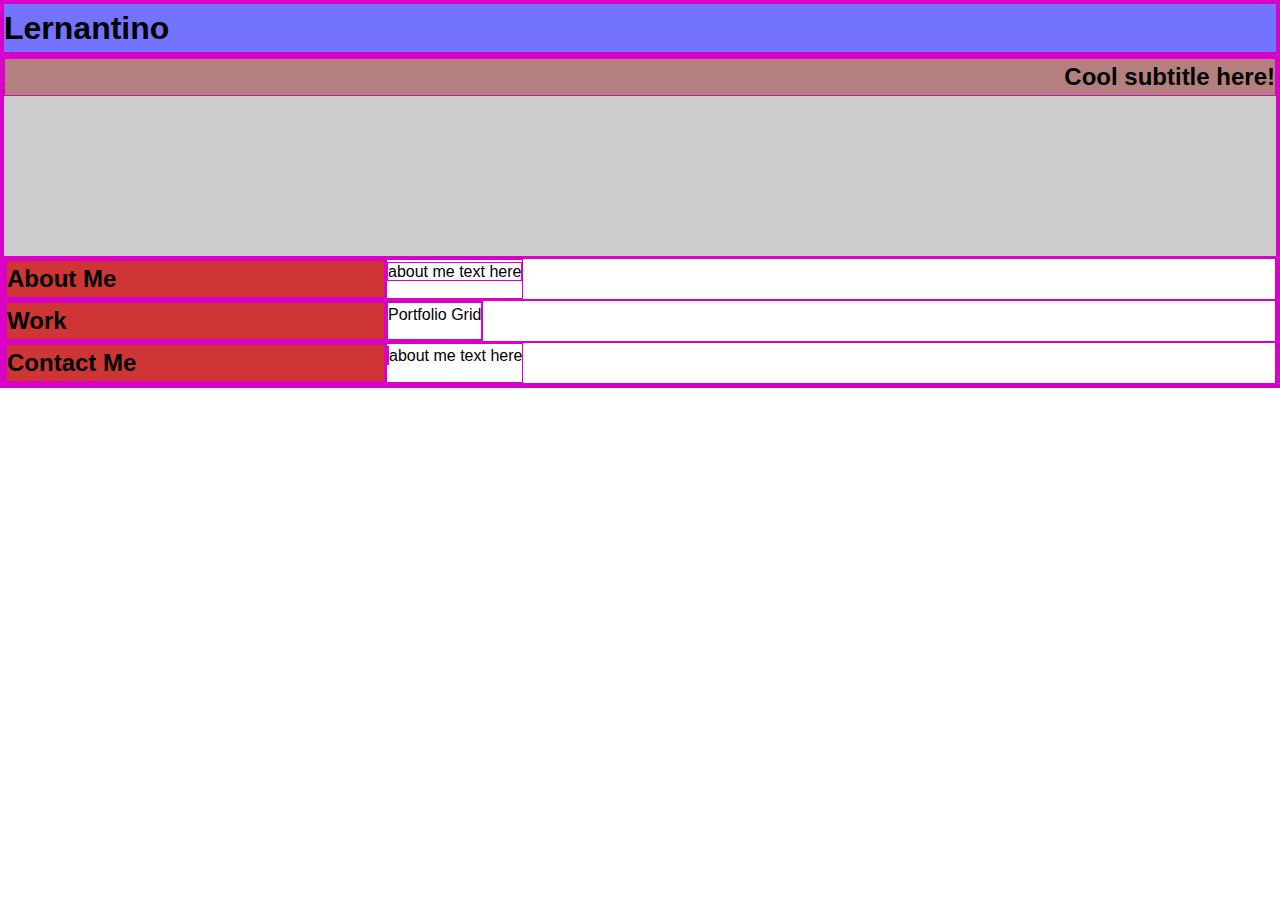
==== index.html @ 61b1f739 "Upload1" ====
<!DOCTYPE html>
<html lang="en-gb">

<head>
  <meta charset="UTF-8">
  <meta name="viewport" content="width=device-width, initial-scale=1.0">
  <meta http-equiv="X-UA-Compatible" content="ie=edge">
  <title>Lernantino // Web Developer</title>
  <link rel="stylesheet" href="css/style.css" />
</head>

<body>
  <!-- main logo / nav -->
  <header>
    <h1>Lernantino</h1>
    <nav>
    </nav>
  </header>
<div class="wrapper">
  <!-- hero banner -->
  <section class="hero-banner">
    
      <h2 id="text_bottom_right">Cool subtitle here!</h2>
   
  </section>

  <main class="page-wrapper">
    <!-- about me -->
    <section class="page-section" id="about">
      <div class="RowHeading">
        <h2>About Me</h2> 
      </div>  
      <div class="RowContent">
        <p1>about me text here</p1>
      </div>   
    </section>
   
    <!-- portfolio container -->
    <section class="page-section" id="work">
      <div class="RowHeading">
        <h2>Work</h2>
      </div>
      <div class="RowPortfolioGrid">
        <p1>Portfolio Grid</p1>
      </div>
    </section>

    <!-- contact -->
    <section class="page-section contact" id="contact">
      <div class="RowHeading">
        <h2>Contact Me</h2>
      </div> 
      <div class="RowContent">
        <p1></p1>about me text here
      </div>  
      
    </section>
  </main>
</div>
</body>

</html>
---- css/style.css ----
* {
  box-sizing: border-box;
}

*{border: 1px solid #d900c7}

body {
  margin: 0;
  padding: 0;
  font-family: 'Trebuchet MS', 'Lucida Sans Unicode', 'Lucida Grande', 'Lucida Sans', Arial, sans-serif;
  line-height: 1.5;
}

h1,
h2,
h3,
h4,
h5,
h6 {
  margin: 0;
}

p {
  margin: 0;
}

header {
  background-color: rgb(115, 115, 253);
}

.hero-banner {
  background-image: url("../images/02-hero-bg.jpg");
  background-color: #cccccc; /* Used if the image is unavailable */
  height: 200px; /* You must set a specified height */
  background-position: center; /* Center the image */
  background-repeat: no-repeat; /* Do not repeat the image */
  background-size: cover; /* Resize the background image to cover the entire container */
 
}

.page-section {
  display: flex;

  
}

#text_bottom_right {
  background-color: rgba(157, 50, 50, 0.5);
  text-align: right; 
  margin-bottom: 0;
  margin-right: 0;

}

/*
#text_bottom_right_child {
  background-color: rgba(157, 50, 50, 0.5);
  position: relative;
  display: flex;  
  justify-content: flex-end;
  align-items: flex-end;
}
*/

.RowHeading {
             
              background-color: #d03535;
              width: 30%;
}

.RowContent {

}

.RowPortfolioGrid {
  display: grid;
  grid-area: MainProject MainProject
            Project1 Project2
            Project3 Project4
            ;
}
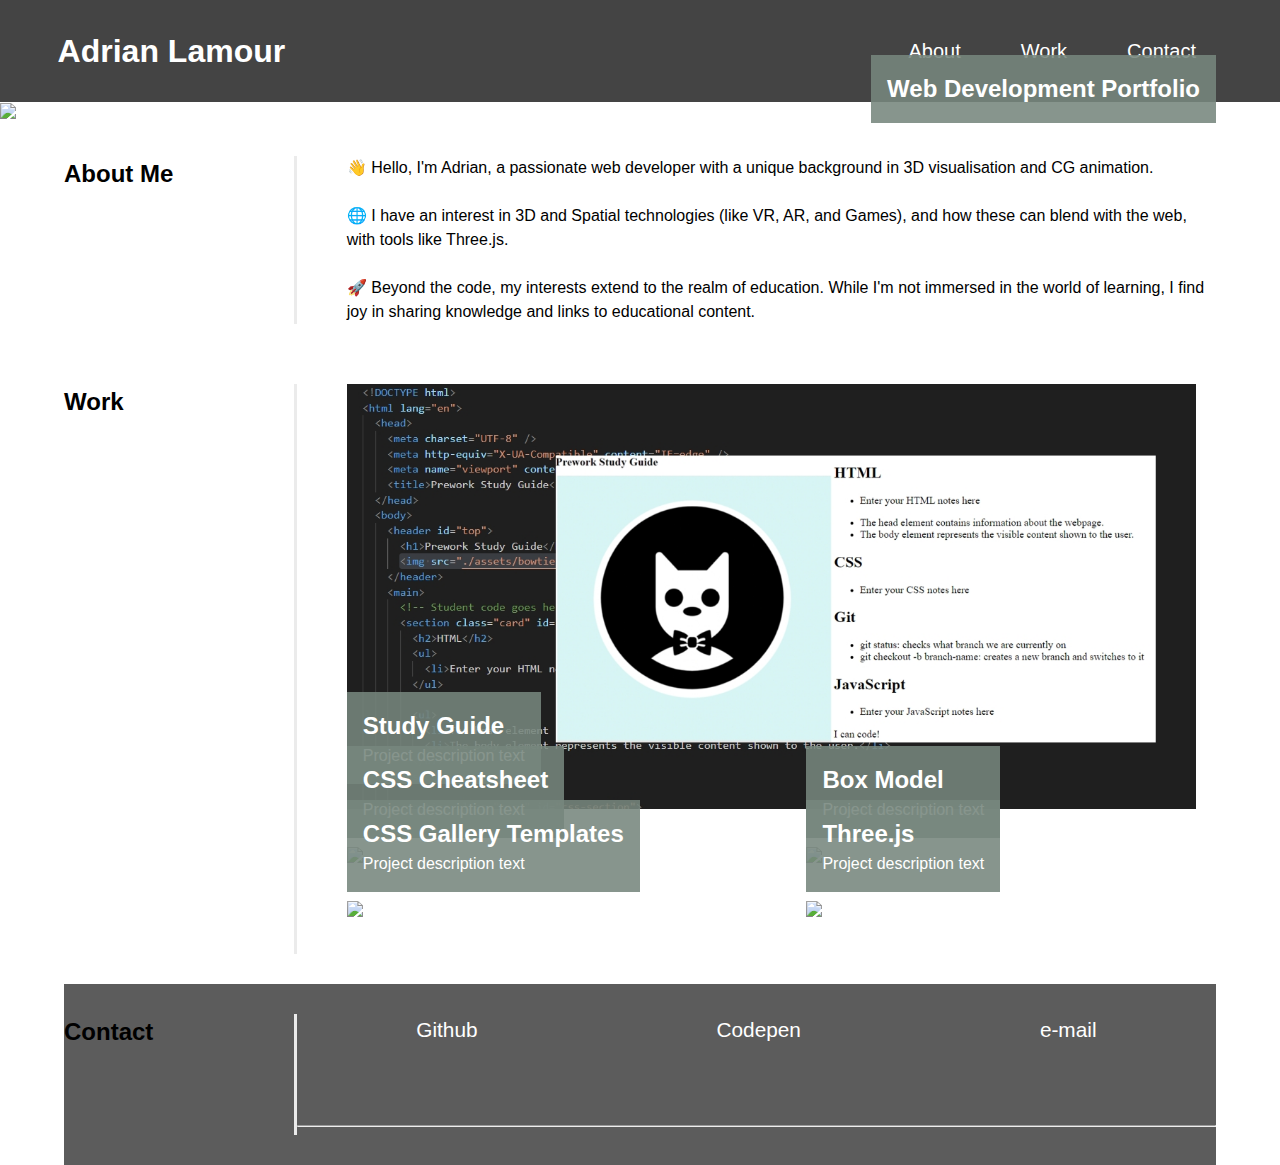
==== commit 57259165: "Updates" ====
--- a/index.html
+++ b/index.html
@@ -5,24 +5,35 @@
   <meta charset="UTF-8">
   <meta name="viewport" content="width=device-width, initial-scale=1.0">
   <meta http-equiv="X-UA-Compatible" content="ie=edge">
-  <title>Lernantino // Web Developer</title>
+  <title>Adrian Lamour // Web Developer Portfolio</title>
   <link rel="stylesheet" href="css/style.css" />
 </head>
 
 <body>
   <!-- main logo / nav -->
   <header>
-    <h1>Lernantino</h1>
+    <h1 ><span class="HeadlineTitle">Adrian Lamour</span></h1>
     <nav>
+      <ul>
+        <li><a href="#about">About</a></li>
+        <li><a href="#work">Work</a></li>
+        <li><a href="#contact">Contact</a></li>
+      </ul>
     </nav>
   </header>
 <div class="wrapper">
   <!-- hero banner -->
-  <section class="hero-banner">
-    
-      <h2 id="text_bottom_right">Cool subtitle here!</h2>
-   
-  </section>
+  <section class="image-underlay">  
+ 
+
+   <!-- hero banner2 -->
+   <img src="https://placehold.co/1600x500" style="width:100%;" class="image-underlay">    
+   <h2 class="bottom-right">Web Development Portfolio</h2> 
+      
+</section>
+  
+         
+
 
   <main class="page-wrapper">
     <!-- about me -->
@@ -31,28 +42,141 @@
         <h2>About Me</h2> 
       </div>  
       <div class="RowContent">
-        <p1>about me text here</p1>
+          <div id="leftSpacing">
+          <p1>👋 Hello, I'm Adrian, a passionate web developer with a unique background in 3D visualisation and CG animation. 
+            
+            <br>
+            <br>
+            
+            🌐 I have an interest in 3D and Spatial technologies (like VR, AR, and Games), and how these can blend with the web, with tools like Three.js. 
+        
+          <br>
+          <br>
+            🚀 Beyond the code, my interests extend to the realm of education. While I'm not immersed in the world of learning, I find joy in sharing knowledge and links to educational content. 
+          </p1>  
+        </div>
+          
       </div>   
     </section>
    
-    <!-- portfolio container -->
-    <section class="page-section" id="work">
+
+<!-- grid test 2 -->
+   <!-- portfolio container -->
+   <div class="page-section" id="work">
+
       <div class="RowHeading">
-        <h2>Work</h2>
+        <h2>Work</h2>        
       </div>
-      <div class="RowPortfolioGrid">
-        <p1>Portfolio Grid</p1>
+   
+  
+      <div class="gridContainer" >  
+
+        <section class="MainProject">
+          <a href="">       
+            <figure>
+                <div class="image-underlay" class="img-margin">
+                  <img src="images/PreWorkv2b.jpg" style="width: 100%;">
+                  <figcaption class="bottom-left">
+                    <h2>Study Guide</h2>
+                    <p>Project description text</p>
+                  </figcaption>                  
+                </div>             
+            </figure>
+          </a>
+        </section>
+       
+        <section class="Project2">
+          <a href="">            
+            <figure>
+              <div class="image-underlay"  class="img-margin">
+                <img src="https://placehold.co/600x350" style="width: 100%;">
+                <figcaption class="bottom-left">
+                  <h2>CSS Cheatsheet</h2>
+                  <p>Project description text</p>
+                </figcaption>                  
+              </div>             
+            </figure>
+          </a>
+        </section>
+
+        <section class="Project3">      
+          <a href="">            
+            <figure>
+              <div class="image-underlay"  class="img-margin">
+                <img src="https://placehold.co/600x350" style="width: 100%;">
+                <figcaption class="bottom-left">
+                  <h2>Box Model</h2>
+                  <p>Project description text</p>
+                </figcaption>                  
+              </div>             
+            </figure>
+          </a>
+        </section>
+        
+
+        <section class="Project4">         
+          <a href="">            
+            <figure>
+              <div class="image-underlay"  class="img-margin">
+                <img src="https://placehold.co/600x350" style="width: 100%;">
+                <figcaption class="bottom-left">
+                  <h2>CSS Gallery Templates</h2>
+                  <p>Project description text</p>
+                </figcaption>                  
+              </div>             
+            </figure>
+          </a>
+        </section>
+
+        <section class="Project5">    
+          <a href="">            
+            <figure>
+              <div class="image-underlay"  class="img-margin">
+                <img src="https://placehold.co/600x350" style="width: 100%;">
+                <figcaption class="bottom-left">
+                  <h2>Three.js</h2>
+                  <p>Project description text</p>
+                </figcaption>                  
+              </div>             
+            </figure>
+          </a>
+        </section>
+
       </div>
-    </section>
+  
+    </div>
 
     <!-- contact -->
     <section class="page-section contact" id="contact">
       <div class="RowHeading">
-        <h2>Contact Me</h2>
+        <h2>Contact</h2>
       </div> 
+
       <div class="RowContent">
-        <p1></p1>about me text here
-      </div>  
+        <div class="contactSpacing">   
+                  
+          <a href="https://github.com/add101" target="_blank"><p1>Github</p1></a>
+          <a href="https://codepen.io/add101" target="_blank"><p1>Codepen</p1></a>
+          <a href="mailto:email@example.com">e-mail</a>
+          
+        </div>
+        <br>
+        <br>
+        <br>
+        <hr>
+
+        <!--
+        <p1>Check out my instagram:</p1> 
+        <br>
+        <p1>Links to some coding tutorials:</p1> 
+        <br>
+        <p1>Links to Three.js Tutorials:</p1> 
+        <br>
+        <p1>Links to 3D Tutorials:</p1>
+      
+         -->
+      </div> 
+      
       
     </section>
   </main>
--- a/css/style.css
+++ b/css/style.css
@@ -1,8 +1,5 @@
-* {
-  box-sizing: border-box;
-}
-
-*{border: 1px solid #d900c7}
+
+/* *{border: 1px solid rgba(161, 170, 255, 0.2) } */
 
 body {
   margin: 0;
@@ -11,6 +8,15 @@
   line-height: 1.5;
 }
 
+/* Remove spacing and style anchor(link) elements */
+a {
+  display: block; /* Ensure the anchor behaves as a block element */
+  text-decoration: none; /* Remove underlines */
+  margin: 0;
+  padding: 0;
+}
+
+/* Adjust default spacing for <h> and <p> tags */
 h1,
 h2,
 h3,
@@ -24,35 +30,88 @@
   margin: 0;
 }
 
+/* Header/Navbar Styling: */
 header {
-  background-color: rgb(115, 115, 253);
-}
-
-.hero-banner {
-  background-image: url("../images/02-hero-bg.jpg");
-  background-color: #cccccc; /* Used if the image is unavailable */
-  height: 200px; /* You must set a specified height */
-  background-position: center; /* Center the image */
-  background-repeat: no-repeat; /* Do not repeat the image */
-  background-size: cover; /* Resize the background image to cover the entire container */
- 
+  background-color: rgb(68, 68, 68);
+  color: white;
+}
+
+header {
+  display: flex;
+  justify-content:space-between;
+  padding-left: 2%;
+  padding-right: 5%;
+}
+
+
+
+header ul {
+  display: inline-flex;
+  align-content: end; 
+  align-items: end; 
+}
+
+header h1 {
+  display: flex; 
+  flex-direction: column; 
+  justify-content: center;
+  padding-left: 32px;  
+}
+/* .HeadlineTitle {
+  background-color: grey;
+  padding: 5px;
+} */
+/* End of Navbar Styling */
+
+nav li {
+  display: inline;
+  font-size: 20px;
+  /* text-align: center; */
+  margin-left: 20px;
+  color: white;
+  list-style: none;
+  padding: 20px;
+}
+nav a {  
+  color: white;  
+}
+nav a:hover{  
+  color: rgb(26, 255, 1);
+  box-shadow: rgba(118, 134, 125, 0.88);  
+  text-underline-position: below;
+  
+}
+
+.contactSpacing {
+  display: flex;
+  justify-content:space-around;
+  font-size: 130%;
+  
 }
 
 .page-section {
+  padding-top:30px;
+  padding-bottom:30px;
+}
+
+.page-wrapper {
+  padding-left: 5%;
+  padding-right: 5%;
+}
+
+/* Header Text Overlay positioning */
+.bottom-right {
   display: flex;
-
-  
-}
-
-#text_bottom_right {
-  background-color: rgba(157, 50, 50, 0.5);
-  text-align: right; 
-  margin-bottom: 0;
-  margin-right: 0;
-
+  position: absolute;
+  bottom: 12%;
+  right: 5%;
+  padding: 16px;
+  background-color: rgba(118, 134, 125, 0.88);
+  color: white;
 }
 
 /*
+// Hero Banner Text Positioning - Attempt 2
 #text_bottom_right_child {
   background-color: rgba(157, 50, 50, 0.5);
   position: relative;
@@ -62,21 +121,92 @@
 }
 */
 
-.RowHeading {
-             
-              background-color: #d03535;
-              width: 30%;
+/* Set Flexbox styling (for columns using percentage width) */
+.page-section {
+  display: flex;  
+}
+
+.RowHeading {             
+     
+     width: 20%;  
+     border-right: solid rgb(235, 235, 235);
 }
 
 .RowContent {
-
-}
-
-.RowPortfolioGrid {
-  display: grid;
-  grid-area: MainProject MainProject
-            Project1 Project2
-            Project3 Project4
-            ;
-}
-
+  
+  width: 80%;
+
+ 
+}
+
+/* CSS Grid Image Gallery */
+.gridContainer {
+  display: grid; 
+  vertical-align: top;
+  width: 80%;
+  grid-template-columns: 1fr 1fr; 
+  grid-template-rows: 1fr 1fr 1fr; 
+  gap: 0px 0px; 
+  grid-template-areas: 
+    "MainProject MainProject"
+    "Project2 Project3"
+    "Project4 Project5"; 
+  grid-template-rows: auto auto auto; /* Set to 'auto' for dynamic height based on content */ 
+}
+.MainProject { grid-area: MainProject; }
+.Project2 { grid-area: Project2; }
+.Project4 { grid-area: Project4; }
+.Project3 { grid-area: Project3; }
+
+
+/* Change figure styling from defaults */
+figure {
+  border:0;
+  padding: 0px 20px 0px 50px;
+  margin: 0px 0px 30px 0px;;
+}
+
+#leftSpacing {
+  margin-left: 50px;
+}
+
+/* Style image for text overlay */
+.image-underlay { 
+  position: relative;    
+}
+
+
+
+/* Bottom left text overlay on Work Examples*/
+.bottom-left {
+  position: absolute;
+  bottom: 32px;
+  left: 0px;
+  padding: 16px;
+  background-color: rgba(118, 134, 125, 0.88);
+  color: white;
+}
+
+.img-margin {
+  margin: 30px; 
+  padding: 50px;
+  }
+
+
+
+  #contact {
+    background-color: rgb(92, 92, 92);
+    width: 100%;
+  }
+  
+  #contact a {  
+  color: white;  
+  }
+  
+  #contact a:hover{  
+  color: rgb(26, 255, 1);   
+  }
+
+
+
+
